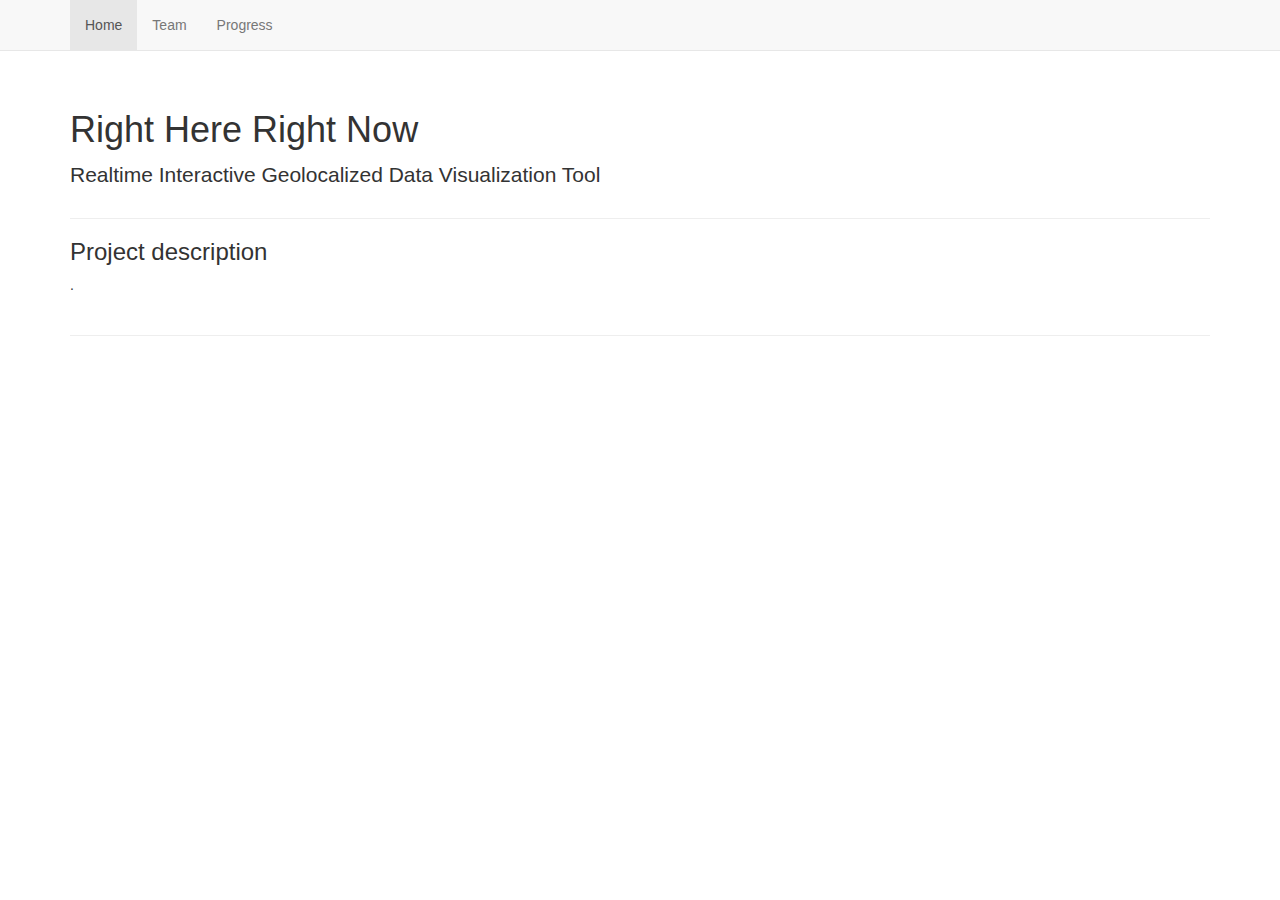
==== index.html @ 95fef7db "First commit" ====
<!DOCTYPE html>
<!-- saved from url=(0038)http://getbootstrap.com/examples/grid/ -->
<html lang="en"><head><meta http-equiv="Content-Type" content="text/html; charset=UTF-8">
		<meta charset="utf-8">
		<meta http-equiv="X-UA-Compatible" content="IE=edge">
		<meta name="viewport" content="width=device-width, initial-scale=1">
		<meta name="description" content="">
		<meta name="author" content="">
		<link rel="icon" href="http://getbootstrap.com/favicon.ico">

		<title>Right Here Right Now</title>

		<link href="bootstrap.min.css" rel="stylesheet">
		<link href="grid.css" rel="stylesheet">
	</head>

	<body style="padding-top: 70px;">

		<nav class="navbar navbar-default navbar-fixed-top" role="navigation">
	      <div class="container">
	        <ul class="nav navbar-nav">
	            <li class="active"><a href="index.html">Home</a></li>
	            <li><a href="team.html">Team</a></li>
	            <li><a href="progress.html">Progress</a></li>
	          </ul>
	      </div>
	    </nav>

		<div class="container">

			<div class="page-header">
				<h1>Right Here Right Now</h1>
				<p class="lead">Realtime Interactive Geolocalized Data Visualization Tool</p>
			</div>

			<h3>Project description</h3>
			<p>.</p>

			<hr>
			
		</div> <!-- /container -->
	</body>
</html>
---- grid.css ----
h4 {
  margin-top: 25px;
}
.row {
  margin-bottom: 20px;
}
.row .row {
  margin-top: 10px;
  margin-bottom: 0;
}
[class*="col-"] {
  padding-top: 15px;
  padding-bottom: 15px;
  background-color: #eee;
  background-color: rgba(86,61,124,.15);
  border: 1px solid #ddd;
  border: 1px solid rgba(86,61,124,.2);
}

hr {
  margin-top: 40px;
  margin-bottom: 40px;
}
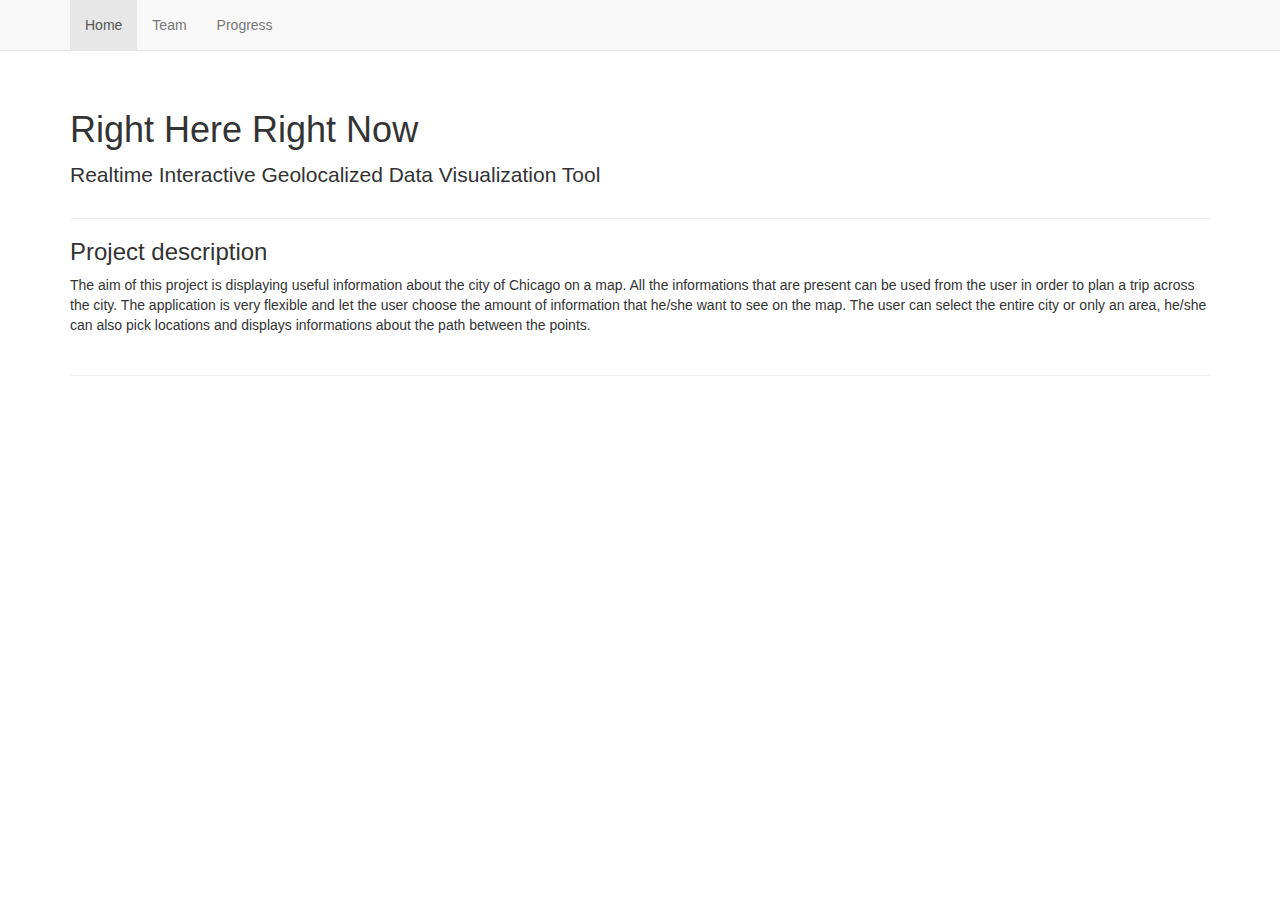
==== commit 94ef95ae: "Added project description" ====
--- a/index.html
+++ b/index.html
@@ -34,7 +34,7 @@
 			</div>
 
 			<h3>Project description</h3>
-			<p>.</p>
+			<p>The aim of this project is displaying useful information about the city of Chicago on a map. All the informations that are present can be used from the user in order to plan a trip across the city. The application is very flexible and let the user choose the amount of information that he/she want to see on the map. The user can select the entire city or only an area, he/she can also pick locations and displays informations about the path between the points.</p>
 
 			<hr>
 			
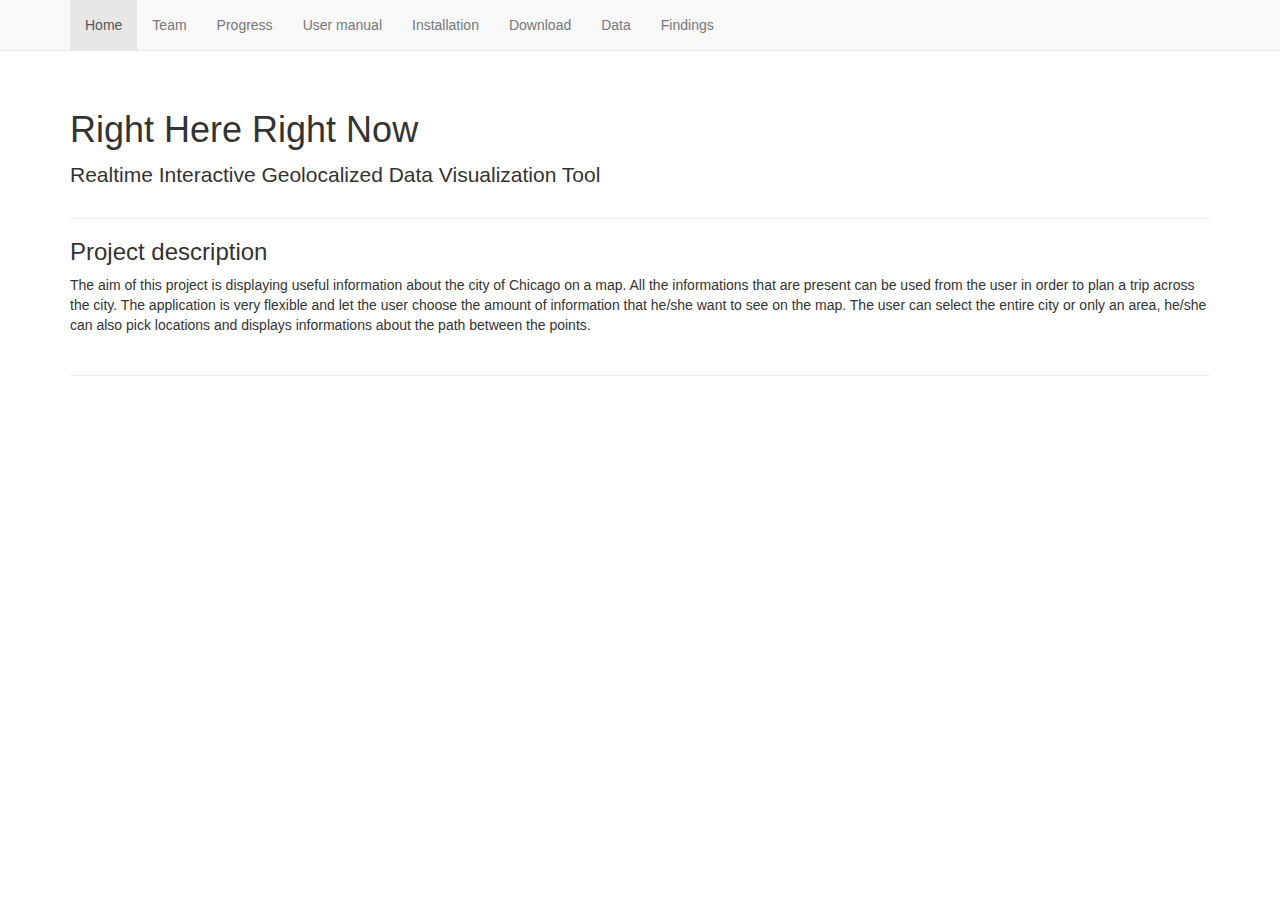
==== commit 5b859d44: "video" ====
--- a/index.html
+++ b/index.html
@@ -22,6 +22,11 @@
 	            <li class="active"><a href="index.html">Home</a></li>
 	            <li><a href="team.html">Team</a></li>
 	            <li><a href="progress.html">Progress</a></li>
+	            <li><a href="user_manual.html">User manual</a></li>
+	            <li><a href="installation.html">Installation</a></li>
+	            <li><a href="code.html">Download</a></li>
+	            <li><a href="data.html">Data</a></li>
+	            <li><a href="findings.html">Findings</a></li>
 	          </ul>
 	      </div>
 	    </nav>
@@ -37,6 +42,8 @@
 			<p>The aim of this project is displaying useful information about the city of Chicago on a map. All the informations that are present can be used from the user in order to plan a trip across the city. The application is very flexible and let the user choose the amount of information that he/she want to see on the map. The user can select the entire city or only an area, he/she can also pick locations and displays informations about the path between the points.</p>
 
 			<hr>
+
+			<iframe width="100%" height="400" src="//www.youtube.com/embed/cGMuaOW5Ubc" frameborder="0" allowfullscreen></iframe>
 			
 		</div> <!-- /container -->
 	</body>
--- a/grid.css
+++ b/grid.css
@@ -15,7 +15,11 @@
   background-color: rgba(86,61,124,.15);
   border: 1px solid #ddd;
   border: 1px solid rgba(86,61,124,.2);
+  /* NO BACKGROUND AND BORDER */
+  background-color: #ffffff;
+  border: 0px;
 }
+
 
 hr {
   margin-top: 40px;
